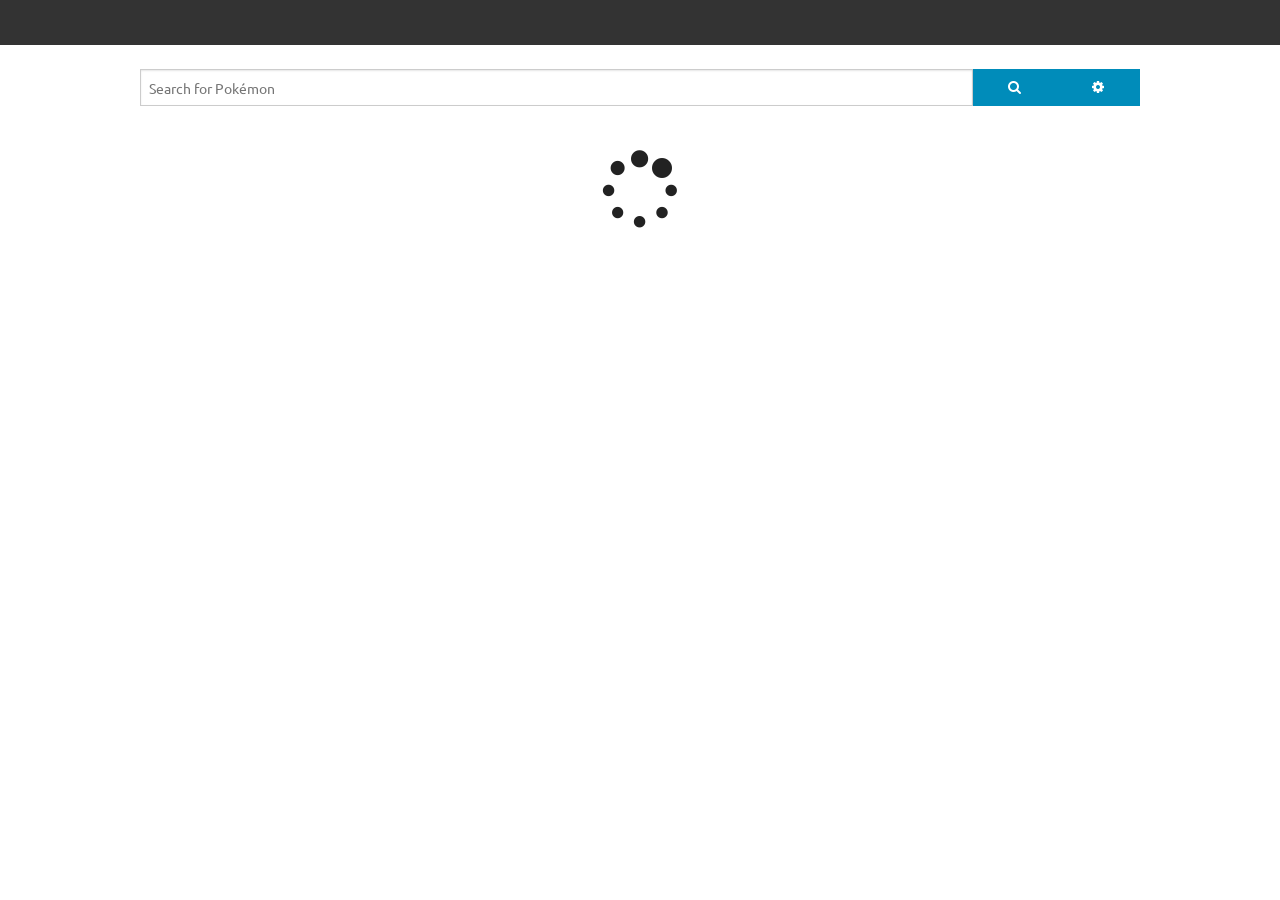
==== index.html @ 22a0e881 "Putting files in main folder" ====
<!doctype html>
<html class="no-js" lang="en">
	<head>
		<meta charset="utf-8" />
		<meta name="viewport" content="width=device-width, initial-scale=1.0" />
		<title>CheirTrades</title>
		<link rel="stylesheet" href="css/foundation.css" />
		<link rel="stylesheet" href="css/style.css" />
		<script src="js/vendor/modernizr.js"></script>
		<link href="//maxcdn.bootstrapcdn.com/font-awesome/4.1.0/css/font-awesome.min.css" rel="stylesheet">
		<link href='https://fonts.googleapis.com/css?family=Ubuntu:400,700,400italic,700italic' rel='stylesheet' type='text/css'>
	</head>
  
	<body>  
		<div class="contain-to-grid sticky">
			<nav class="top-bar" data-topbar>
				<ul class="title-area">
					<li class="name">
						<h1><a href="#" id="name"></a></h1>
					</li>
				</ul>	
			</nav>
		</div>
		<br>
		
		<div class="row collapse" id="search" >
			<div class="small-10 columns">
				<input type="text" name="search" placeholder="Search for Pokémon"></input>
			</div>
			<div class="small-1 columns">
				<a href="#" class="button postfix"><i class="fa fa-search"></i></a>
			</div>
			<div class="small-1 columns">
				<a href="#" class="button postfix"><i class="fa fa-cog"></i></a>
			</div>
		</div>
		
		<div class="row"><div class="small-12 column"><p id="custom-label"><span class="right"></span></p></div></div>
		<div class="row" id="pokemon"></div>
		<br>
		<div class="row" id="pagination"></div>
		
		<div class="center_spin" id="loading"><i class="fa fa-spinner fa-5x fa-spin"></i></div>
	</body>

    <script src="js/vendor/jquery.js"></script>
    <script src="js/foundation.min.js"></script>
    <script>
		$(document).foundation();
		
		var curPlace = 0;
		var processing = false;
		function LoadPage()
		{
			$.getJSON("data.txt", function(data) {
				console.log(data); // use data as a generic object 
				console.log(curPlace);
				processing = true;
				
				var NameLabel = document.getElementById("name");
				NameLabel.innerHTML = data.Name
				
				var FriendCodeLabel = document.getElementById("custom-label");
				FriendCodeLabel.innerHTML = data.LeftLabel + "<span class='right'>" + data.RightLabel + "</span>";
				
				var LoadLabel = document.getElementById("loading");
				LoadLabel.innerHTML = "<i class='fa fa-spinner fa-5x fa-spin'></i>";
				
				var PokemonForTrade = document.getElementById("pokemon");
				for (i = curPlace; i < Math.min(curPlace + data.PaginationCount, data.Pokemon.length); i++) 
				{
					var url = "";
					var backshiny = "";
					if (data.Pokemon[i].Shiny == true)
					{
						url = "https://play.pokemonshowdown.com/sprites/xyani-shiny/" + data.Pokemon[i].Species.toLowerCase() + ".gif";
						backshiny = "image_size-shiny";
					}
					else
					{
						url = "https://play.pokemonshowdown.com/sprites/xyani/" + data.Pokemon[i].Species.toLowerCase() + ".gif";
						backshiny = "image_size";
					}
				
					var gender = "";
					if (data.Pokemon[i].Gender == "Male")
						gender = "♂";
					else if (data.Pokemon[i].Gender == "Female")
						gender = "♀";
						
					var hpcol = "round label";
					if (data.Pokemon[i].HP == "31")
						hpcol = "round label success";
					else if (data.Pokemon[i].HP == "xx" || data.Pokemon[i].HP == "00")
						hpcol = "round label warning";
						
					var atkcol = "round label";
					if (data.Pokemon[i].Atk == "31")
						atkcol = "round label success";
					else if (data.Pokemon[i].Atk == "xx" || data.Pokemon[i].Atk == "00")
						atkcol = "round label warning";
					
					var defcol = "round label";
					if (data.Pokemon[i].Def == "31")
						defcol = "round label success";
					else if (data.Pokemon[i].Def == "xx" || data.Pokemon[i].Def == "00")
						defcol = "round label warning";
						
					var spacol = "round label";
					if (data.Pokemon[i].SpA == "31")
						spacol = "round label success";
					else if (data.Pokemon[i].SpA == "xx" || data.Pokemon[i].SpA == "00")
						spacol = "round label warning";
						
					var spdcol = "round label";
					if (data.Pokemon[i].SpD == "31")
						spdcol = "round label success";
					else if (data.Pokemon[i].SpD == "xx" || data.Pokemon[i].SpD == "00")
						spdcol = "round label warning";
						
					var specol = "round label";
					if (data.Pokemon[i].Spe == "31")
						specol = "round label success";
					else if (data.Pokemon[i].Spe == "xx" || data.Pokemon[i].Spe == "00")
						specol = "round label warning";
						
					PokemonForTrade.innerHTML += '<div class="small-12 columns"><div class="panel"><div class="row"><div class="small-2 large-1 columns bottom_align" style="margin: auto;" ><div class="image_box"><div class="' + backshiny + '"><img src="' + url + '" /></div></div></div><div class="small-10 large-9 columns columnDivider"><p class="outline"><strong>' + data.Pokemon[i].Species + '</strong> ' + gender + '<span class="right">OT: ' + data.Pokemon[i].OT + '</span></p><p class="outline"><strong>' + data.Pokemon[i].Nature + '</strong> Nature<span class="right">OT ID: ' + + data.Pokemon[i].OTID + '</p><p class="outline">' + data.Pokemon[i].Ability + '</p><p><span class="' + hpcol + '">' + data.Pokemon[i].HP + ' HP</span> <span class="' + atkcol + '">' + data.Pokemon[i].Atk + ' Atk</span> <span class="' + defcol + '">' + data.Pokemon[i].Def + ' Def</span> <span class="' + spacol + '">' + data.Pokemon[i].SpA + ' SpA</span> <span class="' + spdcol + '">' + data.Pokemon[i].SpD + ' SpD</span> <span class="' + specol + '">' + data.Pokemon[i].Spe + ' Spe</span></div><div class="show-for-large-up large-2 columns"><p>' + data.Pokemon[i].Move1 + '</p><p>' + data.Pokemon[i].Move2 + '</p><p>' + data.Pokemon[i].Move3 + '</p><p>' + data.Pokemon[i].Move4 + '</p></div></div></div>';
				}
				LoadLabel.innerHTML = "";
				curPlace += data.PaginationCount;
				processing = false;
			});
		}
		LoadPage();
		
		$(document).scroll(function(e){
			// grab the scroll amount and the window height
			var scrollAmount = $(window).scrollTop();
			var documentHeight = $(document).height();

			// calculate the percentage the user has scrolled down the page
			var scrollPercent = (scrollAmount / documentHeight) * 100;

			if (processing == false)
			{
				if (scrollPercent > 60) {
					console.log("Fired condition!");
					LoadPage();
				}
			}
});
    </script>
  </body>
</html>
---- css/style.css ----
.pokebox {
	background: #333;
	color: #fff;
	border: #000;
}

p {
	margin: 0;
	padding: 0;
}

.columnDivider {
    border-right: 1px solid #DEDEDE;
    margin-right:-10px; /* size of gutter */
    /*border-left: 1px solid #DEDEDE;
    margin-left:-10px; /* size of gutter */
	
}

.outline {
	text-shadow:
	   -1px -1px 0 #fff,  
		1px -1px 0 #fff,
		-1px 1px 0 #fff,
		 1px 1px 0 #fff;
}

.image_box {
	height: 100px;
	width: 100px;
	display: block;
	position: relative;
}

.image_size {
	background: url('../pokeball.png');
	display: block;
	height: 100px;
	width: 100%;
}

.image_size-shiny {
	background: url('../masterball.png');
	display: block;
	height: 100px;
	width: 100%;
}

.image_size img {
	max-height: 100px;
	max-width:100px;
	width: auto;
	height:auto;
	position: absolute;
	text-align:center;
	bottom: 0;
}

.image_size-shiny img {
	max-height: 100px;
	max-width:100px;
	width: auto;
	height:auto;
	position: absolute;
	text-align:center;
	bottom: 0;
}


.bottom_align {
}

body {
	font-family: 'Ubuntu', sans-serif;
}

.center_spin {
	margin: 0 auto;
	text-align: center;
}
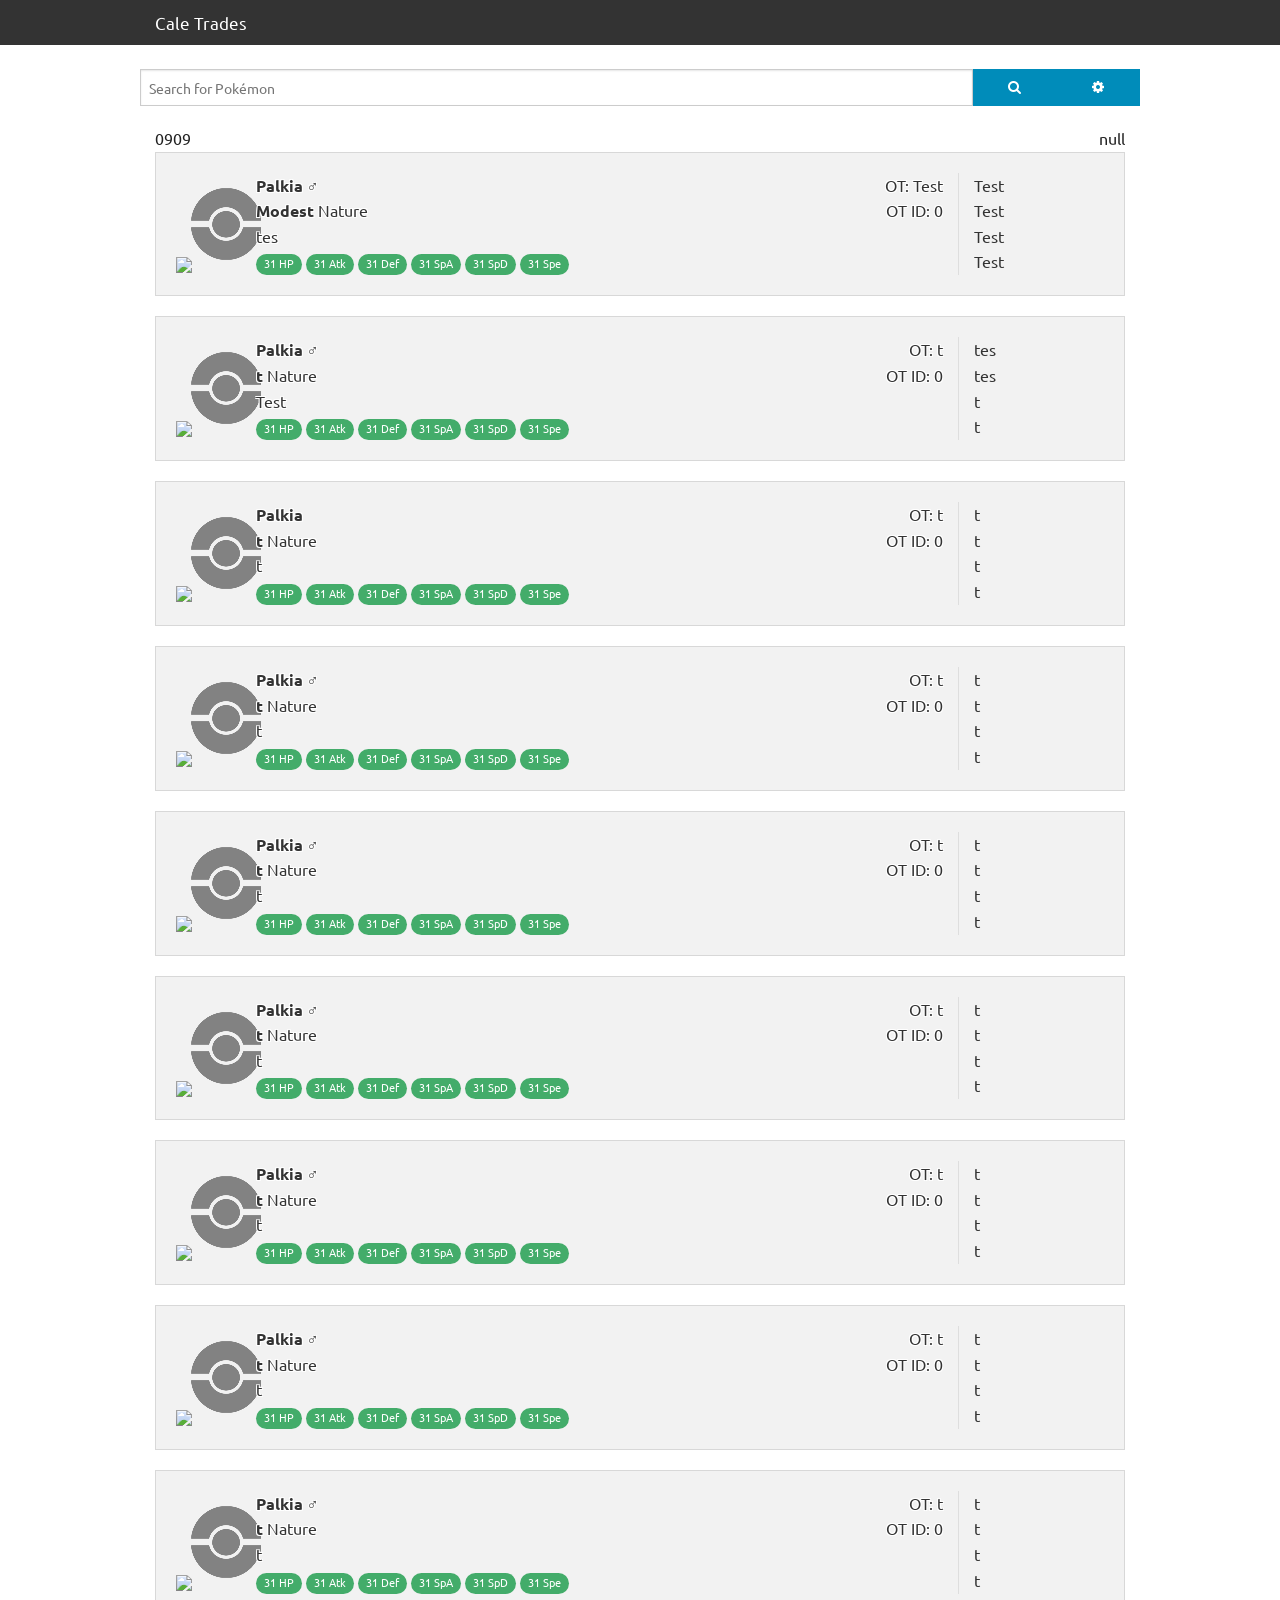
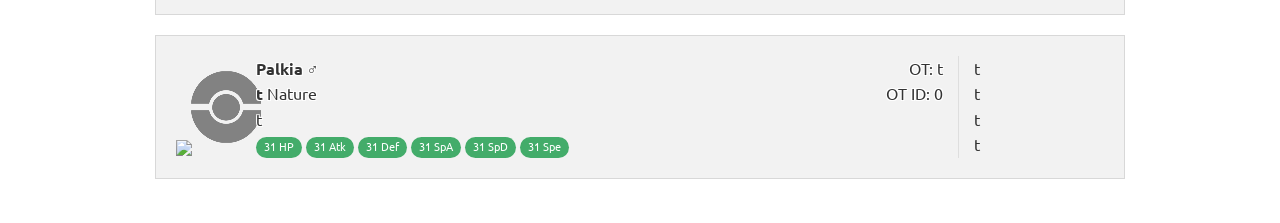
==== commit 18db8e96: "Update index.html" ====
--- a/index.html
+++ b/index.html
@@ -3,9 +3,9 @@
 	<head>
 		<meta charset="utf-8" />
 		<meta name="viewport" content="width=device-width, initial-scale=1.0" />
-		<title>CheirTrades</title>
-		<link rel="stylesheet" href="css/foundation.css" />
-		<link rel="stylesheet" href="css/style.css" />
+		<title>Caledrith's Trades</title>
+		<link rel="stylesheet" href="./css/foundation.css" />
+		<link rel="stylesheet" href="./css/style.css" />
 		<script src="js/vendor/modernizr.js"></script>
 		<link href="//maxcdn.bootstrapcdn.com/font-awesome/4.1.0/css/font-awesome.min.css" rel="stylesheet">
 		<link href='https://fonts.googleapis.com/css?family=Ubuntu:400,700,400italic,700italic' rel='stylesheet' type='text/css'>
@@ -43,8 +43,8 @@
 		<div class="center_spin" id="loading"><i class="fa fa-spinner fa-5x fa-spin"></i></div>
 	</body>
 
-    <script src="js/vendor/jquery.js"></script>
-    <script src="js/foundation.min.js"></script>
+    <script src="./js/vendor/jquery.js"></script>
+    <script src="./js/foundation.min.js"></script>
     <script>
 		$(document).foundation();
 		
@@ -52,7 +52,7 @@
 		var processing = false;
 		function LoadPage()
 		{
-			$.getJSON("data.txt", function(data) {
+			$.getJSON("./data.txt", function(data) {
 				console.log(data); // use data as a generic object 
 				console.log(curPlace);
 				processing = true;
@@ -151,4 +151,4 @@
 });
     </script>
   </body>
-</html>+</html>
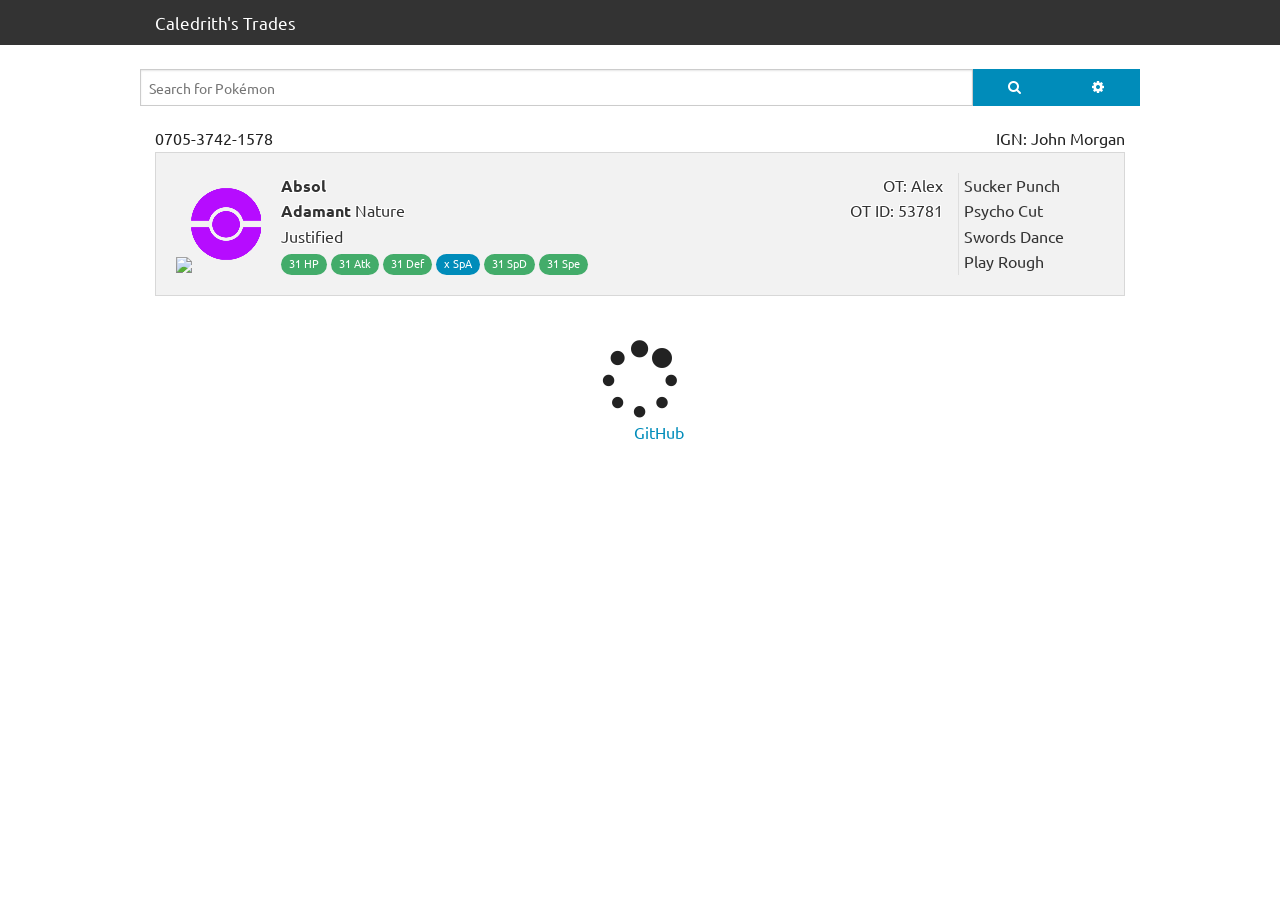
==== commit db9f0327: "final push for c2" ====
--- a/index.html
+++ b/index.html
@@ -23,11 +23,11 @@
 		</div>
 		<br>
 		
-		<div class="row collapse" id="search" >
+		<div class="row collapse" id="search1" >
 			<div class="small-10 columns">
-				<input type="text" name="search" placeholder="Search for Pokémon"></input>
+				<input type="text" id="search" placeholder="Search for Pokémon"></input>
 			</div>
-			<div class="small-1 columns">
+			<div class="small-1 columns" onclick="search()">
 				<a href="#" class="button postfix"><i class="fa fa-search"></i></a>
 			</div>
 			<div class="small-1 columns">
@@ -41,20 +41,67 @@
 		<div class="row" id="pagination"></div>
 		
 		<div class="center_spin" id="loading"><i class="fa fa-spinner fa-5x fa-spin"></i></div>
+		<div style="margin: auto; width: 1%;">
+			<a href="https://github.com/Caledrith/CaleTrades">GitHub</a>
+		</div>
 	</body>
 
     <script src="./js/vendor/jquery.js"></script>
-    <script src="./js/foundation.min.js"></script>
+	<script src="./js/foundation.min.js"></script>
+	<script src="https://unpkg.com/axios/dist/axios.min.js"></script>
     <script>
 		$(document).foundation();
-		
 		var curPlace = 0;
 		var processing = false;
+		let cache = {};
+		function search() {
+			
+			console.log(getPosition(document.getElementById(document.getElementById("search").value)).y)
+			//console.log(document.getElementById(document.getElementById("search").value).offsetTop)
+			//window.scrollTo(0, getPosition(document.getElementById(document.getElementById("search").value)).y);
+			setTimeout(function () {(window.scrollTo(0, getPosition(document.getElementById(document.getElementById("search").value)).y - 45))},2);
+			//$(window).scrollTop(1000);
+		}
+		function getPosition(element) {
+			var xPosition = 0;
+			var yPosition = 0;
+
+			while(element) {
+				xPosition += (element.offsetLeft - element.scrollLeft + element.clientLeft);
+				yPosition += (element.offsetTop - element.scrollTop + element.clientTop);
+				element = element.offsetParent;
+			}
+
+    	return { x: xPosition, y: yPosition };
+		};
+		function checkLegality(pokemon) {
+			axios.get(`https://pokeapi.co/api/v2/pokemon/${pokemon.Species.toLowerCase()}`)
+  			.then(response => {
+				  console.log(response.data.moves);
+				  var test = response.data.moves;
+				  if (checkArray(test, pokemon.Move1) && checkArray(test, pokemon.Move2) && checkArray(test, pokemon.Move3) && checkArray(test, pokemon.Move4))
+				  	document.getElementById(pokemon.Species + "Legal").innerHTML+="<p>Legal</p>"
+
+			  })
+  			//.then(data => console.log(data));
+		}
+		function checkArray(array, move) {
+			var truthy = false;
+			for (var i = 0; i < array.length; i++) {
+				var yup = array[i].move.name.replace(/-/g, ' ');
+				console.log("Name: " + yup + " THIS: " + move.toLowerCase())
+				if (yup == move.toLowerCase()) {
+					truthy = true;
+					break;
+				}
+			}
+			console.log (truthy);
+			return truthy
+		}
 		function LoadPage()
 		{
 			$.getJSON("./data.txt", function(data) {
 				console.log(data); // use data as a generic object 
-				console.log(curPlace);
 				processing = true;
 				
 				var NameLabel = document.getElementById("name");
@@ -124,26 +171,30 @@
 					else if (data.Pokemon[i].Spe == "xx" || data.Pokemon[i].Spe == "00")
 						specol = "round label warning";
 						
-					PokemonForTrade.innerHTML += '<div class="small-12 columns"><div class="panel"><div class="row"><div class="small-2 large-1 columns bottom_align" style="margin: auto;" ><div class="image_box"><div class="' + backshiny + '"><img src="' + url + '" /></div></div></div><div class="small-10 large-9 columns columnDivider"><p class="outline"><strong>' + data.Pokemon[i].Species + '</strong> ' + gender + '<span class="right">OT: ' + data.Pokemon[i].OT + '</span></p><p class="outline"><strong>' + data.Pokemon[i].Nature + '</strong> Nature<span class="right">OT ID: ' + + data.Pokemon[i].OTID + '</p><p class="outline">' + data.Pokemon[i].Ability + '</p><p><span class="' + hpcol + '">' + data.Pokemon[i].HP + ' HP</span> <span class="' + atkcol + '">' + data.Pokemon[i].Atk + ' Atk</span> <span class="' + defcol + '">' + data.Pokemon[i].Def + ' Def</span> <span class="' + spacol + '">' + data.Pokemon[i].SpA + ' SpA</span> <span class="' + spdcol + '">' + data.Pokemon[i].SpD + ' SpD</span> <span class="' + specol + '">' + data.Pokemon[i].Spe + ' Spe</span></div><div class="show-for-large-up large-2 columns"><p>' + data.Pokemon[i].Move1 + '</p><p>' + data.Pokemon[i].Move2 + '</p><p>' + data.Pokemon[i].Move3 + '</p><p>' + data.Pokemon[i].Move4 + '</p></div></div></div>';
+					PokemonForTrade.innerHTML += '<div class="small-12 columns"><div class="panel" id='+data.Pokemon[i].Species+'><div class="row"><div class="small-2 large-1 columns bottom_align" style="margin: auto;" ><div class="image_box"><div class="' + backshiny + '"><img src="' + url + '" /></div></div></div><div class="small-10 large-9 columns columnDivider"><p class="outline"><strong>' + data.Pokemon[i].Species + '</strong> ' + gender + '<span class="right">OT: ' + data.Pokemon[i].OT + '</span></p><p class="outline"><strong>' + data.Pokemon[i].Nature + '</strong> Nature<span class="right">OT ID: ' + + data.Pokemon[i].OTID + '</p><p class="outline">' + data.Pokemon[i].Ability + '</p><p><span class="' + hpcol + '">' + data.Pokemon[i].HP + ' HP</span> <span class="' + atkcol + '">' + data.Pokemon[i].Atk + ' Atk</span> <span class="' + defcol + '">' + data.Pokemon[i].Def + ' Def</span> <span class="' + spacol + '">' + data.Pokemon[i].SpA + ' SpA</span> <span class="' + spdcol + '">' + data.Pokemon[i].SpD + ' SpD</span> <span class="' + specol + '">' + data.Pokemon[i].Spe + ' Spe</span></div><div class="show-for-large-up large-2 columns"><p>' + data.Pokemon[i].Move1 + '</p><p>' + data.Pokemon[i].Move2 + '</p><p>' + data.Pokemon[i].Move3 + '</p><p>' + data.Pokemon[i].Move4 + '</p></div><div class="columns" id=' + data.Pokemon[i].Species + 'Legal ></div></div></div>';
+					checkLegality(data.Pokemon[i]);
 				}
+				
 				LoadLabel.innerHTML = "";
 				curPlace += data.PaginationCount;
 				processing = false;
 			});
 		}
 		LoadPage();
+
 		
 		$(document).scroll(function(e){
+			
 			// grab the scroll amount and the window height
 			var scrollAmount = $(window).scrollTop();
+			console.log(scrollAmount);
 			var documentHeight = $(document).height();
-
 			// calculate the percentage the user has scrolled down the page
 			var scrollPercent = (scrollAmount / documentHeight) * 100;
 
 			if (processing == false)
 			{
-				if (scrollPercent > 60) {
+				if (scrollPercent > 30) {
 					console.log("Fired condition!");
 					LoadPage();
 				}
